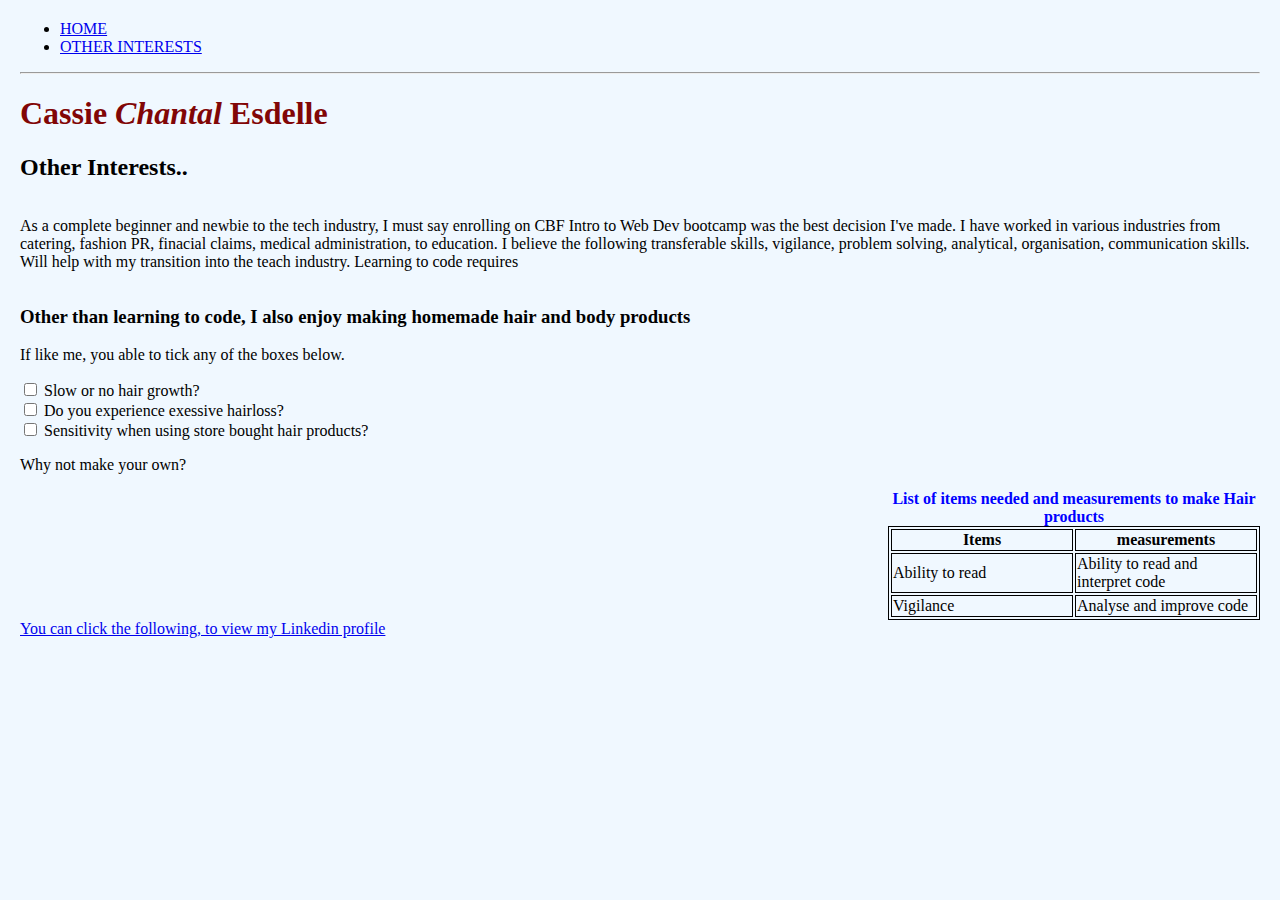
==== other interests.html @ e94392f2 "added a table other interests html, edited margin and position of table" ====
<!DOCTYPE html>
<html>
    <!-- Head is invisible code for search engine -->
    <head>
        <!--Links to external stylesheet --> 
        <link rel="stylesheet" href="style.css" />
        <meta charset="utf-8">
        <title>Noname Developer - Portfolio</title>
    </head>
    <!--Body is visible code-->
    <body>
        <header>
            <nav>
                <ul>
                    <li><a href="index.html">HOME</a></li>
                    <li><a href="other interests.html">OTHER INTERESTS</a></li>
                </ul>
            </nav>
            <!--remeber to add code for navigation-->
            <hr>
            <h1><strong>Cassie <em>Chantal</em> Esdelle</strong></h1>
        </header>
        
        <main>
            <h2>Other Interests..</h2>
            <section>
                <div class="flex-container">
                    <p>As a complete beginner and newbie to the tech industry, I must say
                        enrolling on CBF Intro to Web Dev bootcamp was the best decision I've made.
                        I have worked in various industries from catering, fashion PR, finacial claims,
                        medical administration, to education. I believe the following transferable skills,
                        vigilance, problem solving, analytical, organisation, communication skills. Will help with
                        my transition into the teach industry.
                        Learning to code requires 
                        
                    </p>
                    
                </section>

                <section><h3><b>Other than learning to code, I also enjoy making homemade hair and body products</b></h3>
                    <p>If like me, you able to tick any of the boxes below. </p>
                    <form>
                        <input type="checkbox" id="option1" name="option1" value="Slow or no hair growth?">
                        <label for="option1"> Slow or no hair growth?</label><br>
                        <input type="checkbox" id="option2" name="option2" value="Do you experience exessive hairloss?">
                        <label for="vehicle2"> Do you experience exessive hairloss?</label><br>
                        <input type="checkbox" id="option3" name="option3" value="Sensitivity when using store bought hair products?">
                        <label for="vehicle3"> Sensitivity when using store bought hair products?</label>
                      </form>
                      <p>Why not make your own?</p>
                    </section>

                    <div> 
                        <table>
                            <caption><strong>List of items needed and measurements to make Hair products</strong></caption>

                            <tr>
                            <th>Items</th>
                            <th>measurements</th>
                          </tr>
                          <tr>
                            <td>Ability to read</td>
                            <td>Ability to read and interpret code</td>
                          </tr>
                          <tr>
                            <td>Vigilance</td>
                            <td>Analyse and improve code</td>
                          </tr>
                
                        </table>
                    </div>
        
        </main>
        <footer><a href="https://www.linkedin.com/in/cassie-esdelle-40115a9b/">You can click the following, to view my Linkedin profile</a></footer>
    </body>
</html>
---- style.css ----
.flex-container {
    display: flex;
    justify-content: space-between;
    align-items: flex-start;
}
.flex-container img {
    width: 250px;
    height: 250px;
}

body {
    margin: 20px;
    background-color: aliceblue

}

h1 {
    color:rgb(129, 6, 6)
}
.iframe-container{
    position: relative;
    width: 100%;
    padding-bottom: 56.25%;
    height: 0;
}
.iframe-container iframe{
    position: absolute;
    top:0;
    left:0;
    width: 50%;
    height: 50%;
}
p {display:block
}
caption {color:blue
}
table, th, td {
    width: 30%;
    margin-left: 70%;
    border:1px solid black;
    
}
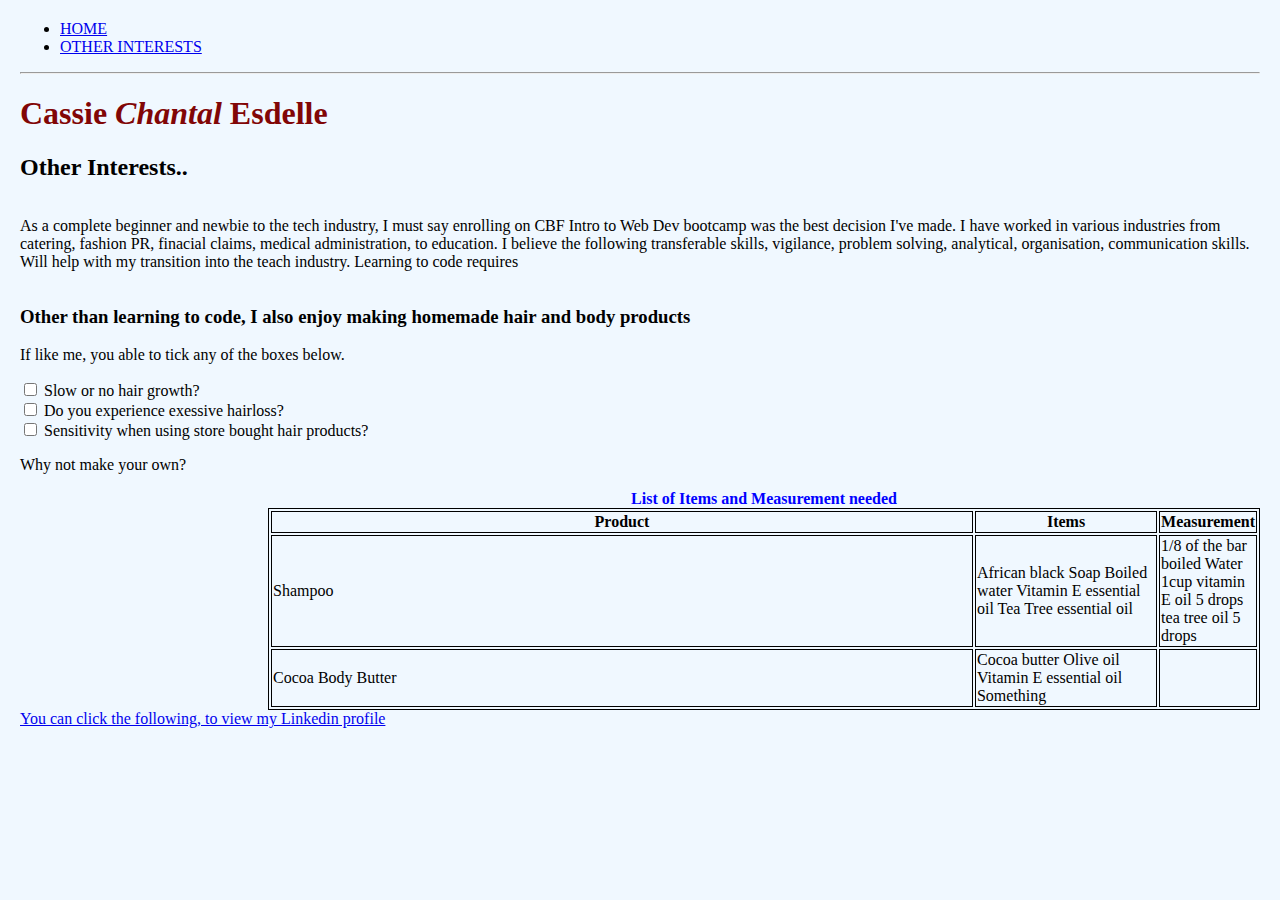
==== commit c73bc7e7: "edited table size" ====
--- a/other interests.html
+++ b/other interests.html
@@ -1,10 +1,11 @@
 <!DOCTYPE html>
-<html>
+<html lang="en">
     <!-- Head is invisible code for search engine -->
     <head>
         <!--Links to external stylesheet --> 
         <link rel="stylesheet" href="style.css" />
         <meta charset="utf-8">
+        <meta name="viewport" content="width=device-width, initial-scale=q.0">
         <title>Noname Developer - Portfolio</title>
     </head>
     <!--Body is visible code-->
@@ -34,6 +35,7 @@
                         Learning to code requires 
                         
                     </p>
+             </div>
                     
                 </section>
 
@@ -52,19 +54,33 @@
 
                     <div> 
                         <table>
-                            <caption><strong>List of items needed and measurements to make Hair products</strong></caption>
-
+                            <caption><strong>List of Items and Measurement needed</strong></caption>
                             <tr>
+                            <th>Product</th>
                             <th>Items</th>
-                            <th>measurements</th>
+                            <th>Measurement</th>
                           </tr>
                           <tr>
-                            <td>Ability to read</td>
-                            <td>Ability to read and interpret code</td>
+                            <td>Shampoo</td>
+                            <td>African black Soap
+                                Boiled water
+                                Vitamin E essential oil
+                                Tea Tree essential oil
+                            </td>
+                            <td>1/8 of the bar
+                                boiled Water 1cup
+                                vitamin E oil 5 drops
+                                tea tree oil 5 drops
+                            </td>
                           </tr>
                           <tr>
-                            <td>Vigilance</td>
-                            <td>Analyse and improve code</td>
+                            <td>Cocoa Body Butter</td>
+                            <td>Cocoa butter
+                                Olive oil
+                                Vitamin E essential oil
+                                Something
+                            </td>
+                            <td></td>
                           </tr>
                 
                         </table>
--- a/style.css
+++ b/style.css
@@ -4,8 +4,8 @@
     align-items: flex-start;
 }
 .flex-container img {
-    width: 250px;
-    height: 250px;
+    width: 25%;
+    height: 25%;
 }
 
 body {
@@ -34,9 +34,10 @@
 }
 caption {color:blue
 }
-table, th, td {
-    width: 30%;
-    margin-left: 70%;
+
+table,th,td {
     border:1px solid black;
+    width: 80%;
+    margin-left: 20%;
     
 }